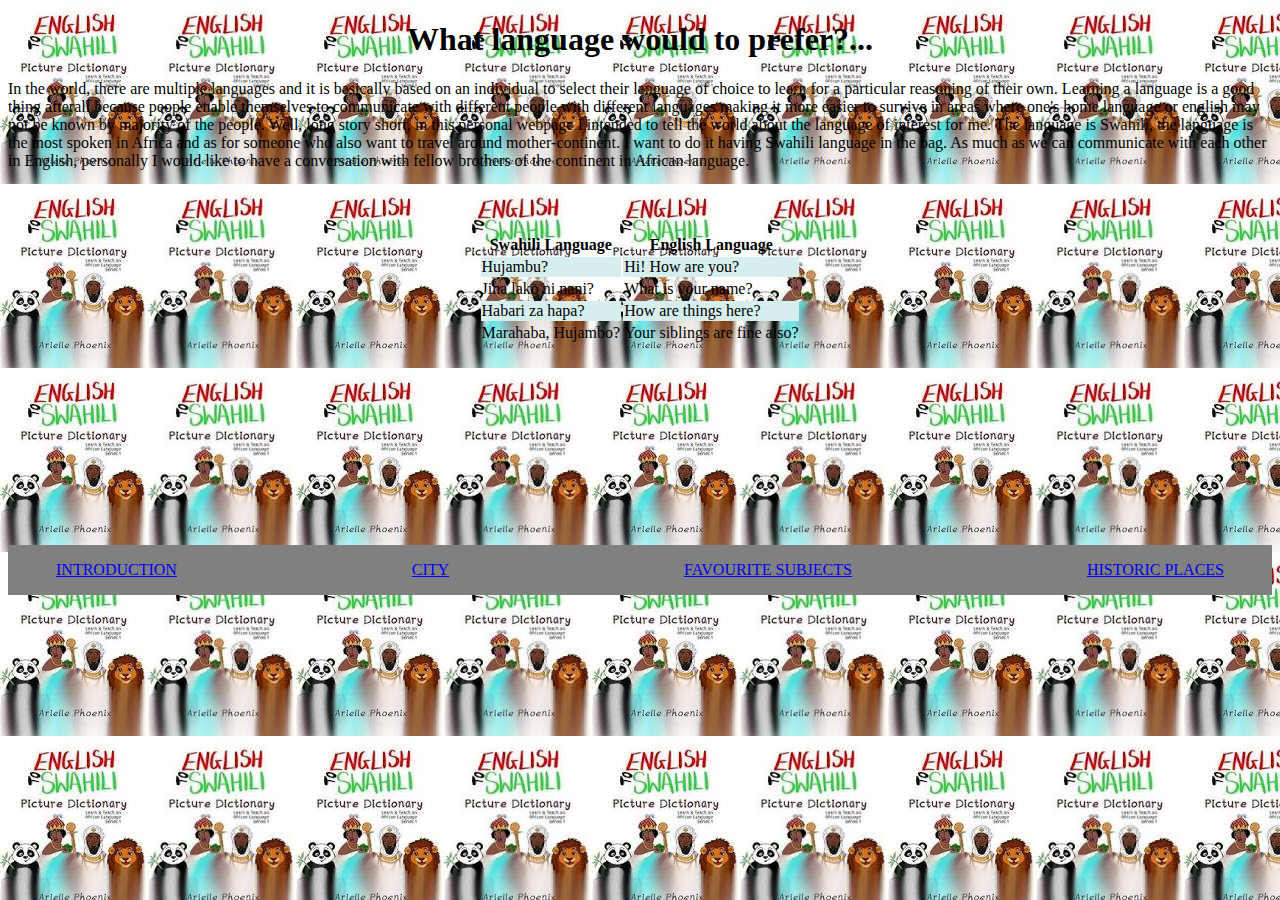
==== language.html @ 00b2f703 "Added html files" ====
<!DOCTYPE html>
<html lang="en">
<head>
    <meta charset="UTF-8">
    <meta name="viewport" content="width=device-width, initial-scale=1.0">
    <title>LANGUAGE</title>
    <link href="styles.css" rel="stylesheet">
</head>
<body>
    <h1 class="langText">
        What language would to prefer?...
    </h1>

    <p class="langInsight">
        In the world, there are multiple languages and it is basically based on an individual to 
        select their language of choice to learn for a particular reasoning of their own. 
        Learning a language is a good thing afterall because people enable themselves to 
        communicate with different people with different languages making it more easier to 
        survive in areas where one's home language or english may not be known by majority of the people. 
        Well, long story short, in this personal webpage I intended to tell the world about 
        the language of interest for me. The language is Swahili, the language is the most 
        spoken in Africa and as for someone who also want to travel around mother-continent. 
        I want to do it having Swahili language in the bag. As much as we can communicate with 
        each other in English, personally I would like to have a conversation with fellow brothers 
        of the continent in African language.
    </p>

    <table class="centerTable">
        <tr>
            <th>Swahili Language</th>
            <th>English Language</th>
        </tr>
        <tr>
            <td>Hujambu?</td>
            <td>Hi! How are you?</td>
        </tr>
            <td>Jina lako ni nani?</td>
            <td>What is your name?</td>
        </tr>
        <tr>
            <td>Habari za hapa?</td>
            <td>How are things here?</td>
        </tr>
        <tr>
            <td>Marahaba, Hujambo?</td>

            <td>Your siblings are fine also?</td>
        </tr>
    </table>

    <nav class="navBlock">

        <p><a href="index.html">INTRODUCTION</a></p>
        <p><a href="city.html">CITY</a></p>
        <p><a href="favouriteSubjects.html">FAVOURITE SUBJECTS</a></p>
        <p><a href="historicPlaces.html">HISTORIC PLACES</a></p>
    </nav>
    
</body>
</html>
---- styles.css ----
.webpageBody{
    padding: 1em 5em 1em 5em;
    background-image: url(images/Table-Mountain_GettyImages.webp);
    background-position: center;
}

body{
    background-image: url(images/swahiliPic.jpg);
}

@media(min-width:960px){
    .navBlock{
        display: flex;
        flex-direction: row;
        justify-content: space-between;
        color: white;
        background-color: gray;
        padding: 0em 3em 0em 3em;
    }
    .headerText, .cityHeading, .langText{
        text-align: center;
    }
    .profilePicture{
        width: 500px;
        border: 1px solid black;
        border-radius: 55px;
        display: inline-block;
        margin-right: 70px;
    }

    #name, #Profession, #citizenShip, #description{
        margin-bottom: 0px;
        color: white;
        line-height: 25px;
        width: 500px;
    }
   
    .flexContainer{
        display: flex;
    }
    .addressContainer{
        display: flex;
        justify-content: space-between;
    }
    .iconFlex{
        display: flex;
        flex-direction: column;
        justify-content: center;
        align-items: center;
    }

    .addressIcon, .callIcon, .messageIcon{
        display: inline-block;
        width: 100px;
        padding-left: 0;
        border-radius: 50px;
    }

    .residentialAdd, .personalContact, .personalMessage{
        display: inline-block;
        text-align: top;
        color: white;
    }
    .cityHeading{
        font-style: italic;
    }

    .istanbulImg{
        display: block;
        width: 50%;
        margin-left: auto;
        margin-right: auto;
        margin-bottom: 20px;
        border-radius: 10px;
        box-shadow: 10px 10px 10px rgba(0, 0, 0, 0.15);
    }

    .aboutIstanbul{
        background-color: yellowgreen;
        line-height: 25px;
        font-size: 16px;
        width: 80%;
        border: 1px solid black;
        margin-left: auto;
        margin-right: auto;
        border-radius: 10px;
    }

    tr:nth-child(even) {
        background-color: #D6EEEE;
    }

    .centerTable{
        margin-left: auto;
        margin-right: auto;
        margin-top: 5%;
        margin-bottom: 200px;
    }
}
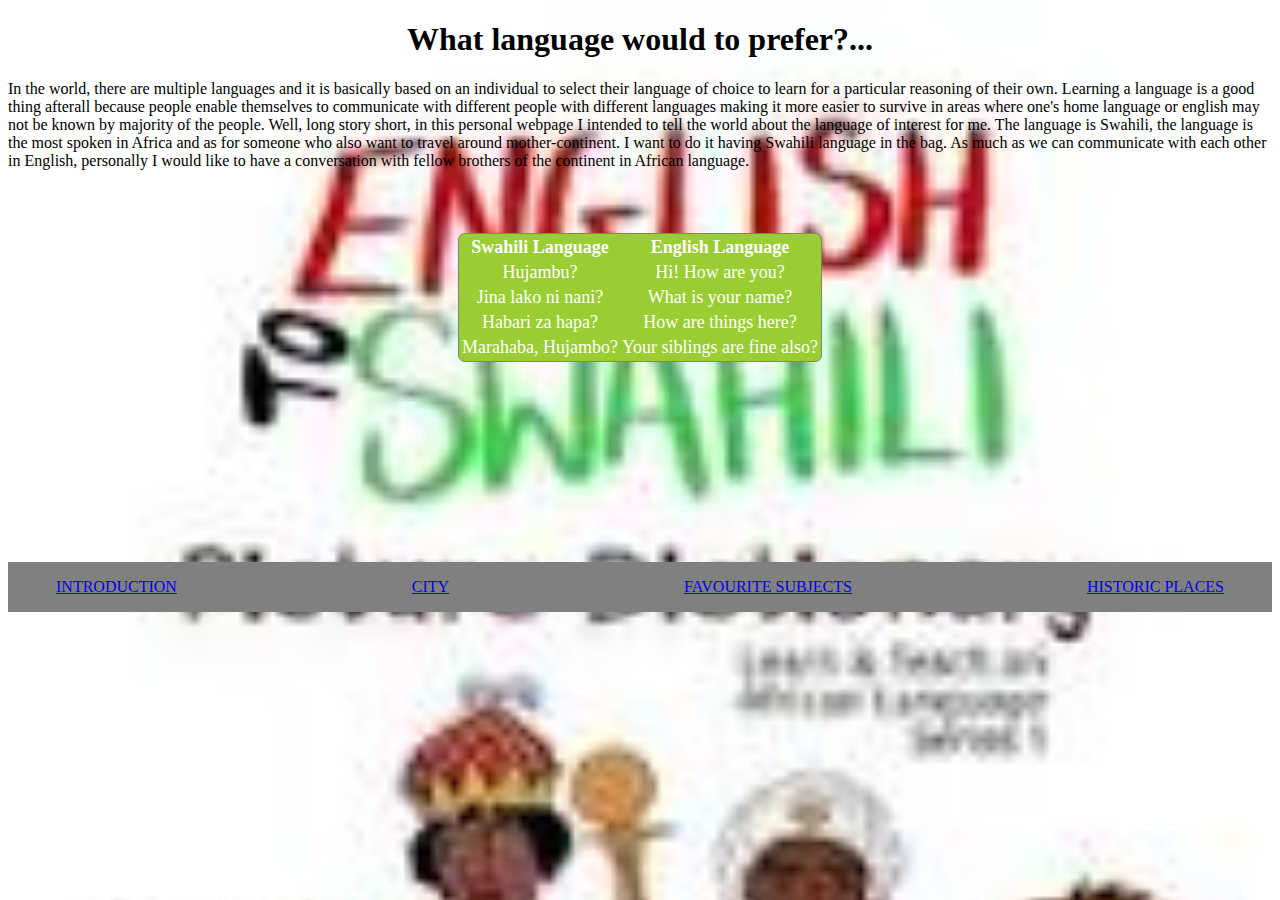
==== commit e5fed63a: "Modified contents of HTML & CSS Files" ====
--- a/language.html
+++ b/language.html
@@ -6,7 +6,7 @@
     <title>LANGUAGE</title>
     <link href="styles.css" rel="stylesheet">
 </head>
-<body>
+<body class="langBody">
     <h1 class="langText">
         What language would to prefer?...
     </h1>
--- a/styles.css
+++ b/styles.css
@@ -5,8 +5,14 @@
     background-position: center;
 }
 
-body{
+.langBody{
     background-image: url(images/swahiliPic.jpg);
+    background-repeat: no-repeat;
+    background-attachment: fixed;
+    background-size: cover;
+}
+td{
+    text-align: center;
 }
 
 @media(min-width:960px){
@@ -18,7 +24,7 @@
         background-color: gray;
         padding: 0em 3em 0em 3em;
     }
-    .headerText, .cityHeading, .langText{
+    .headerText, .cityHeading, .langText, h1{
         text-align: center;
     }
     .profilePicture{
@@ -87,14 +93,38 @@
         border-radius: 10px;
     }
 
-    tr:nth-child(even) {
-        background-color: #D6EEEE;
-    }
-
     .centerTable{
         margin-left: auto;
         margin-right: auto;
         margin-top: 5%;
         margin-bottom: 200px;
+        background-color: yellowgreen;
+        color: white;
+        font-size: 18px;
+        border-radius: 7px;
+        border: 1px solid gray;
     }
+    #subjectsBody, #historicBody{
+        background-color: burlywood;
+    }
+    #subjectFlex{
+        display: flex;
+        margin-bottom: 50px;
+    }
+
+    #subjectInfo{
+        width: 75%;
+       /* margin-left: 10%;
+        margin-right: 40%;*/
+    }
+    .subjectImg{
+        width: 100%; 
+    }
+    .subjectImg01{
+        width: 75%;
+    }
+    .subjectImg02{
+        width: 95%;
+    }
+
 }
